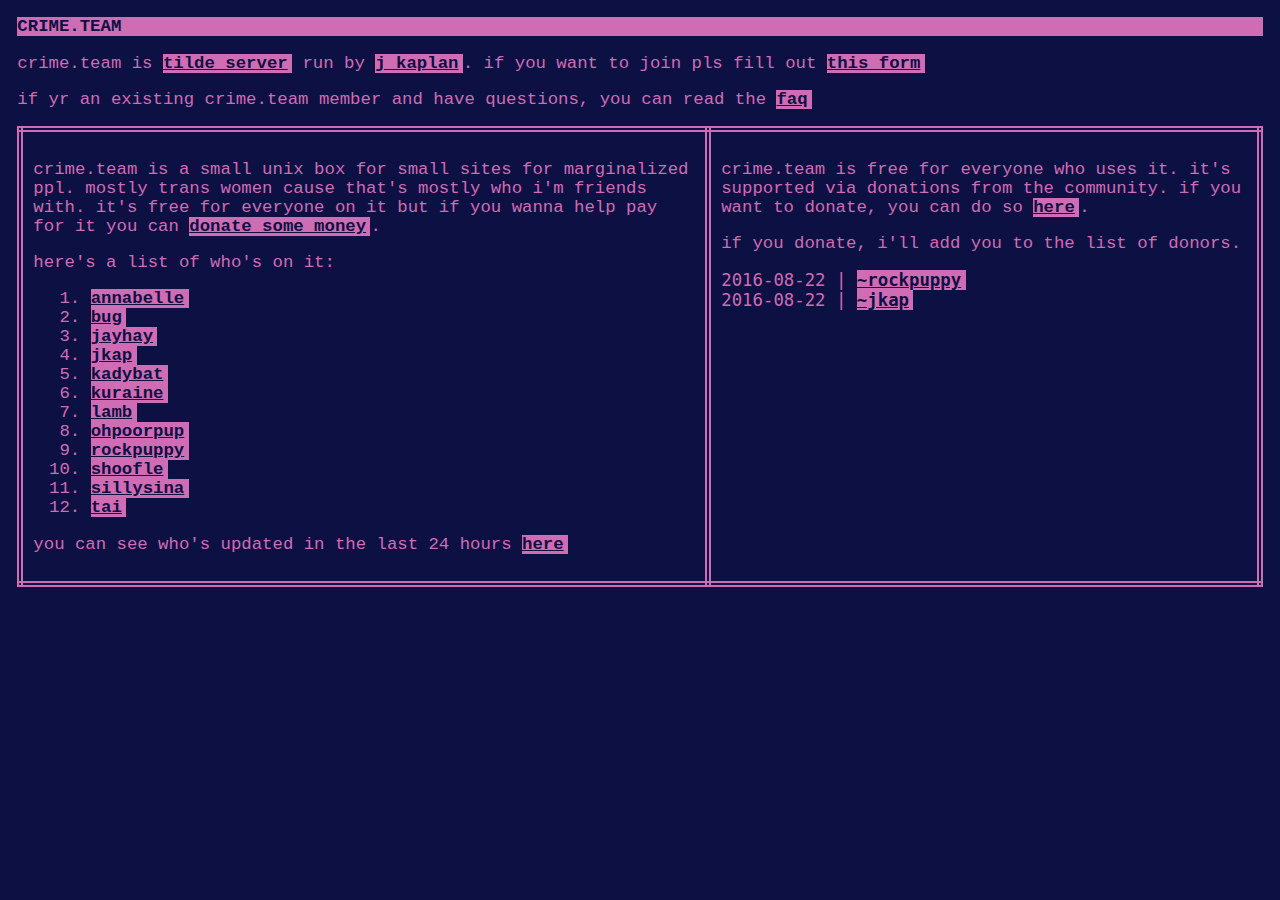
==== index.html @ de70ff93 "initial commit" ====
<!DOCTYPE html>
<html lang="en">
<head>
    <meta charset="UTF-8">
    <title>crime.team</title>
    <style>
    .red-violet { color:#d06cb3; }
    .midnight-blue { color:#0d1043; }
    .bg-red-violet { background-color:#d06cb3; }
    .bg-midnight-blue { background-color:#0d1043; }

    * {
    font-size:13pt;
    font-weight:400;
    }

    table {
    border-collapse:collapse;
    }

    td {
    border:6px double #d06cb3;
    padding:10px;
    }

    ol {
    margin-left:1em;
    }

    body {
    font-family:'courier new';
    color:#d06cb3;
    background:#0d1043;
    margin:1em;
    }

    h1 {
    text-transform:uppercase;
    font-weight:700;
    color:#0d1043;
    background:#d06cb3;
    }

    a,.advisory {
    background:#d06cb3;
    color:#0d1043;
    font-weight:700;
    padding-right:.25em;
    }
    </style>
</head>
<body>
    <h1>crime.team</h1>

    <p>crime.team is <a href="http://tilde.club/">tilde server</a> run by <a href="/~jkap">j kaplan</a>. if you want to join pls fill out <a href="https://goo.gl/forms/JmeBhMb2np4T5Nqw1">this form</a></p>
    <p>if yr an existing crime.team member and have questions, you can read the <a href="/~faq">faq</a></p>

    <table>
        <tbody>
            <tr>
                <td valign="top">
                    <p>
                        crime.team is a small unix box for small sites for marginalized ppl. mostly trans women cause that's mostly who i'm friends with. it's free for everyone on it but if you wanna help pay for it you can <a href="https://pay.jkap.io">donate some money</a>.
                    </p>
                    <p>
                        here's a list of who's on it:
                    </p>
                    <ol>
                        <li><a href="/~annabelle">annabelle</a></li>
                        <li><a href="/~bug">bug</a></li>
                        <li><a href="/~jayhay">jayhay</a></li>
                        <li><a href="/~jkap">jkap</a></li>
                        <li><a href="/~kadybat">kadybat</a></li>
                        <li><a href="/~kuraine">kuraine</a></li>
                        <li><a href="/~lamb">lamb</a></li>
                        <li><a href="/~ohpoorpup">ohpoorpup</a></li>
                        <li><a href="/~rockpuppy">rockpuppy</a></li>
                        <li><a href="/~shoofle">shoofle</a></li>
                        <li><a href="/~sillysina">sillysina</a></li>
                        <li><a href="/~tai">tai</a></li>
                    </ol>
                    <p>you can see who's updated in the last 24 hours <a href="/tilde.24h.html">here</a></p>
                </td>
                <td valign="top">
                    <p>
                        crime.team is free for everyone who uses it. it's supported via donations from the community. if you want to donate, you can do so <a href="https://pay.jkap.io">here</a>.
                    </p>
                    <p>if you donate, i'll add you to the list of donors.</p>
                    <pre>
2016-08-22 | <a href="/~rockpuppy">~rockpuppy</a>
2016-08-22 | <a href="/~jkap">~jkap</a>
                    </pre>
                </td>
            </tr>
        </tbody>
    </table>
</body>
</html>
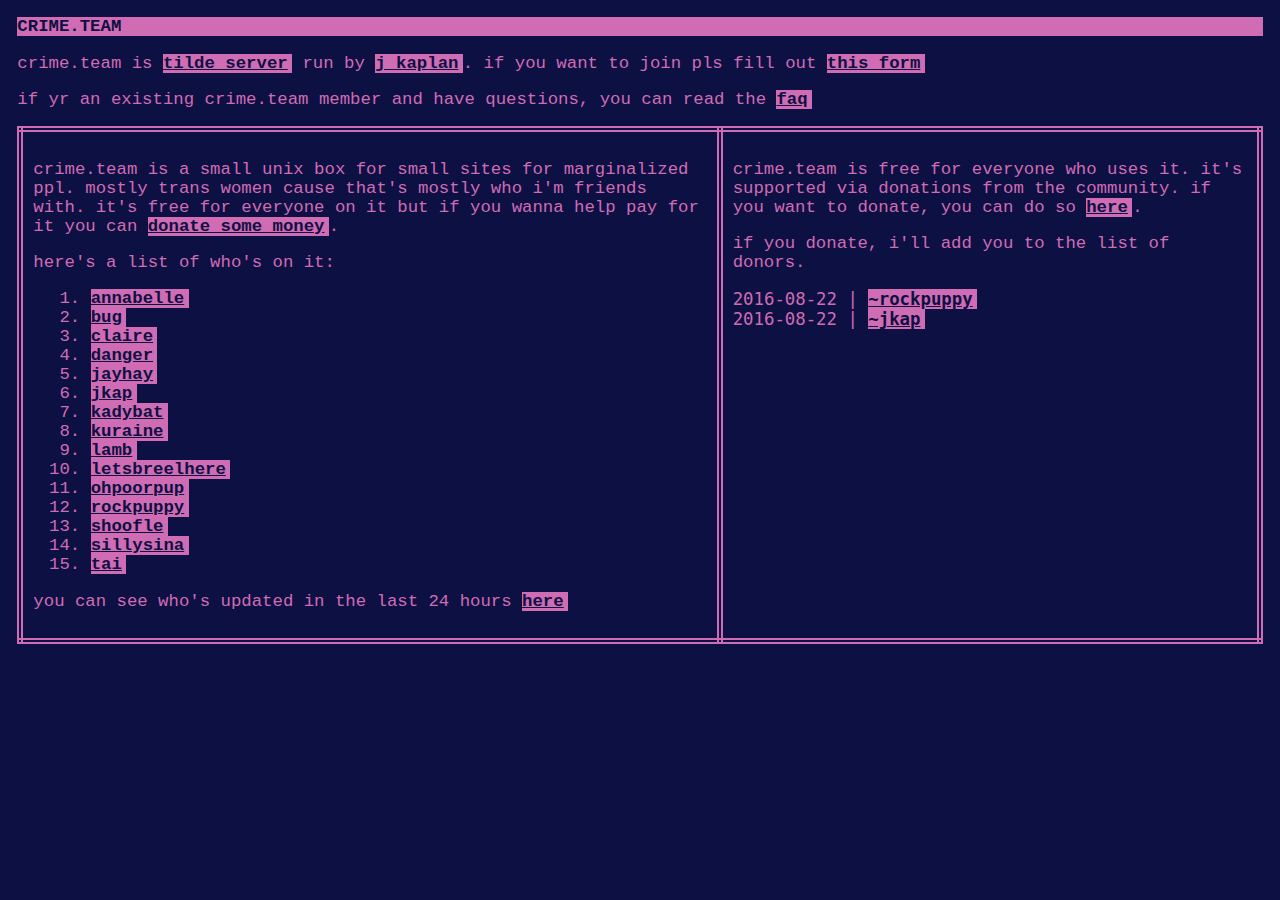
==== commit fde14640: "added new users" ====
--- a/index.html
+++ b/index.html
@@ -68,11 +68,14 @@
                     <ol>
                         <li><a href="/~annabelle">annabelle</a></li>
                         <li><a href="/~bug">bug</a></li>
+                        <li><a href="/~claire">claire</a></li>
+                        <li><a href="/~danger">danger</a></li>
                         <li><a href="/~jayhay">jayhay</a></li>
                         <li><a href="/~jkap">jkap</a></li>
                         <li><a href="/~kadybat">kadybat</a></li>
                         <li><a href="/~kuraine">kuraine</a></li>
                         <li><a href="/~lamb">lamb</a></li>
+                        <li><a href="/~letsbreelhere">letsbreelhere</a></li>
                         <li><a href="/~ohpoorpup">ohpoorpup</a></li>
                         <li><a href="/~rockpuppy">rockpuppy</a></li>
                         <li><a href="/~shoofle">shoofle</a></li>
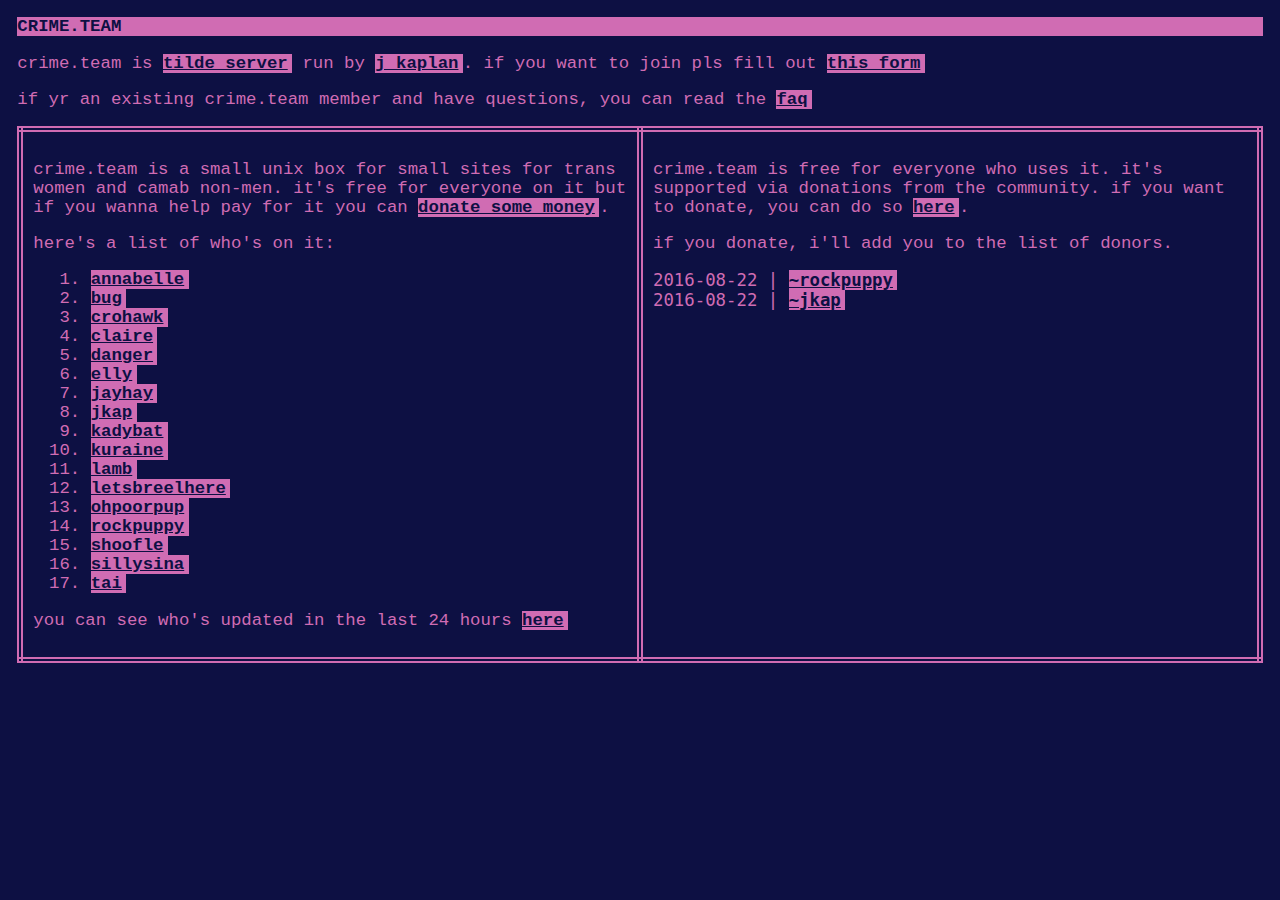
==== commit 9598d531: "switched to css styling" ====
--- a/index.html
+++ b/index.html
@@ -3,50 +3,11 @@
 <head>
     <meta charset="UTF-8">
     <title>crime.team</title>
+    <link rel="stylesheet" href="/style.css" media="screen" title="no title" charset="utf-8">
     <style>
-    .red-violet { color:#d06cb3; }
-    .midnight-blue { color:#0d1043; }
-    .bg-red-violet { background-color:#d06cb3; }
-    .bg-midnight-blue { background-color:#0d1043; }
-
-    * {
-    font-size:13pt;
-    font-weight:400;
-    }
-
-    table {
-    border-collapse:collapse;
-    }
-
-    td {
-    border:6px double #d06cb3;
-    padding:10px;
-    }
-
-    ol {
-    margin-left:1em;
-    }
-
-    body {
-    font-family:'courier new';
-    color:#d06cb3;
-    background:#0d1043;
-    margin:1em;
-    }
-
-    h1 {
-    text-transform:uppercase;
-    font-weight:700;
-    color:#0d1043;
-    background:#d06cb3;
-    }
-
-    a,.advisory {
-    background:#d06cb3;
-    color:#0d1043;
-    font-weight:700;
-    padding-right:.25em;
-    }
+td {
+    width: 50%;
+}
     </style>
 </head>
 <body>
@@ -60,7 +21,7 @@
             <tr>
                 <td valign="top">
                     <p>
-                        crime.team is a small unix box for small sites for marginalized ppl. mostly trans women cause that's mostly who i'm friends with. it's free for everyone on it but if you wanna help pay for it you can <a href="https://pay.jkap.io">donate some money</a>.
+                        crime.team is a small unix box for small sites for trans women and camab non-men. it's free for everyone on it but if you wanna help pay for it you can <a href="https://pay.jkap.io">donate some money</a>.
                     </p>
                     <p>
                         here's a list of who's on it:
@@ -68,8 +29,10 @@
                     <ol>
                         <li><a href="/~annabelle">annabelle</a></li>
                         <li><a href="/~bug">bug</a></li>
+                        <li><a href="/~crohawk">crohawk</a></li>
                         <li><a href="/~claire">claire</a></li>
                         <li><a href="/~danger">danger</a></li>
+                        <li><a href="/~elly">elly</a></li>
                         <li><a href="/~jayhay">jayhay</a></li>
                         <li><a href="/~jkap">jkap</a></li>
                         <li><a href="/~kadybat">kadybat</a></li>
--- a/style.css
+++ b/style.css
@@ -0,0 +1,43 @@
+.red-violet { color:#d06cb3; }
+.midnight-blue { color:#0d1043; }
+.bg-red-violet { background-color:#d06cb3; }
+.bg-midnight-blue { background-color:#0d1043; }
+
+* {
+font-size:13pt;
+font-weight:400;
+}
+
+table {
+border-collapse:collapse;
+}
+
+td {
+border:6px double #d06cb3;
+padding:10px;
+}
+
+ol {
+margin-left:1em;
+}
+
+body {
+font-family:'courier new';
+color:#d06cb3;
+background:#0d1043;
+margin:1em;
+}
+
+h1 {
+text-transform:uppercase;
+font-weight:700;
+color:#0d1043;
+background:#d06cb3;
+}
+
+a,.advisory {
+background:#d06cb3;
+color:#0d1043;
+font-weight:700;
+padding-right:.25em;
+}
